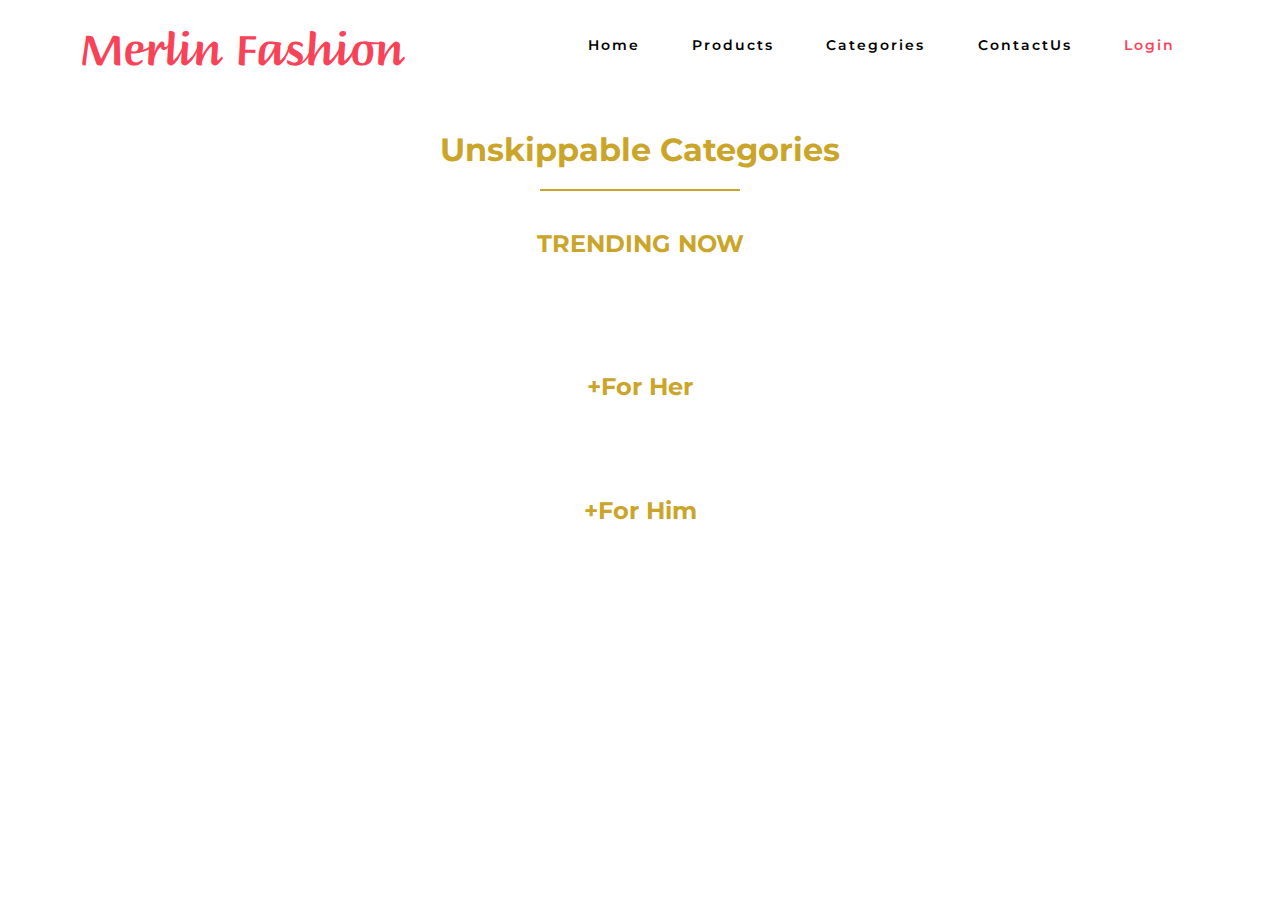
==== categories.html @ 3d171a20 "website update" ====
<!DOCTYPE html>
<html lang="en">
<head> 
    <meta charset="UTF-8">
    <meta name="viewport" content="width=device-width, initial-scale=1.0">
    <meta http-equiv="X-UA-Compatible" content="ie=edge">
    <title>Categories</title>
    <link href="https://fonts.googleapis.com/css?family=Lora:400,700|Montserrat:300" rel="stylesheet">
    <link href="https://fonts.googleapis.com/css?family=Chivo:300,700|Playfair+Display:700i" rel="stylesheet">
    <link rel="stylesheet" href="css/style_index.css">
    <link rel="stylesheet" href="css/demo.css">
    <link rel="stylesheet" href="css/nav.css">
    <link rel="stylesheet" href="css/categories.css">
</head>
<body>
  <!-- navbar -->
    <nav>
      <div class="logo">
        <h3><a href="merlin.html" class="logo-name">Merlin Fashion</a></h3>
      </div>

      <ul class="nav-links">
        <li><a href="index.html">Home</a></li>
        <li><a href="products.html">Products</a></li>
        <li><a href="categories.html">Categories</a></li>
        <li><a href="contact.html">ContactUs</a></li>
        <li><a href="login.html" id="login">Login</a></li>
      </ul>
      <div class="burger">
        <div class="line1"></div>
        <div class="line2"></div>
        <div class="line3"></div>
      </div>
    </nav>
  <!-- navbar -->
    
      <h1 class="main-head-of-color-gold">Unskippable Categories</h1>
        <center><hr></center> 
      <div class="product-img">
          <img class="product-center-img" src="images/categories-img/nordwood-themes-Nv4QHkTVEaI-unsplash (1).jpg" alt="" srcset="">
      </div> 
      <br> <br>
      <center><h2 class="trends-header">TRENDING NOW</h2></center><br><br>
      <div class="trends-categories">
        <a href="products.html"><img src="images/categories-img/category1.png" alt=""></a>
        <a href="products.html"><img src="images/categories-img/category2.png" alt=""></a>
        <a href="products.html"><img src="images/categories-img/category3.png" alt=""></a>
        <a href="products.html"><img src="images/categories-img/category4.png" alt=""></a>
        <a href="products.html"><img src="images/categories-img/category5.png" alt=""></a>
        <a href="products.html"><img src="images/categories-img/category6.png" alt=""></a>
    </div><br><br>
    <center><h2 class="trends-header">+For Her</h2></center><br><br>
    <div class="for-her">
      <a href="products.html"><img src="images/categories-img/for-her1.png" alt=""></a>
      <a href="products.html"><img src="images/categories-img/for-her2.png" alt=""></a>
    </div><br><br>
    <center><h2 class="trends-header">+For Him</h2></center><br>
    <div class="for-him">
      <a href="products.html"><img src="images/categories-img/brands-for-him1.png" alt=""></a>
      <a href="products.html"><img src="images/categories-img/brands-for-him2.png" alt=""></a>
      <a href="products.html"><img src="images/categories-img/brands-for-him3.png" alt=""></a>
      <a href="products.html"><img src="images/categories-img/brands-for-him4.png" alt=""></a>
      <a href="products.html"><img src="images/categories-img/brands-for-him5.png" alt=""></a>
    </div>
  <script type="text/javascript" src="js/nav.js"></script>
  </body>
</html>
---- css/style_index.css ----
@import url('https://fonts.googleapis.com/css?family=Oswald|Sacramento&display=swap');
@import url('https://fonts.googleapis.com/css?family=Codystar|Josefin+Slab&display=swap');
@import url('https://fonts.googleapis.com/css2?family=Pacifico&display=swap');
@import url('https://fonts.googleapis.com/css2?family=Briem+Hand:wght@100..900&family=Pacifico&display=swap'); 
*{
    margin:0;
    padding:0;
    box-sizing:border-box;
}

a {
    outline: 0;
    }

body{
    font-family: 'Montserrat', sans-serif;
}
img{
    max-width: 100%;
    height: auto;
    
}
.head-of-offer, .para-of-offer{
    color:black
}
.index-main-img{
    padding-top:50px;
    display: flex;
    flex-wrap: wrap;
}

@media only screen and (max-width:748px){
    .index-main-img{
        padding-top:116px;
        display: flex;
        flex-wrap: wrap;
    }
} 
@media screen and (min-width:300px){
    .index-main-img{
        padding-top:70px;
        display: flex;
        flex-wrap: wrap;
    }
} 
@media screen and (min-width:200px){
    .index-main-img{
        padding-top:100px;
        display: flex;
        flex-wrap: wrap;
    }
} 
.index-offers-img{
    display:grid;
    grid-template-columns: repeat(4,1fr);
    grid-gap:10px;
    margin-top:10px;
    margin-bottom: 10px;
    margin-left:10px;
    margin-right: 10px;
}
.index-grid-img-1{
    display:grid;
    grid-template-columns: 1fr 1fr 1fr 1fr;
    grid-gap:3px;
    margin-left:5px;
    margin-right: 5px;
}

.info-of-img-below{
    text-align:center;
    color:#ffffff;
    background-color: #f84258; 
    height:30px;
    padding-top:1px;
}
@media screen and (max-width:750px){
    .info-of-img-below{
        font-size:12px;
    }
}
@media screen and (max-width:712px){
    .info-of-img-below{
        font-size:9px;
    }
}
.index-grid-img-2{
    display: grid;
    grid-template-columns: 1fr 1fr 1fr;
    grid-gap:20px;
    margin-left:20px;
    margin-right: 20px;
    
}

.index-grid-img-2 img:nth-child(3){
    width:273px;
    object-fit:cover;
}
.index-grid-img-2 img:nth-child(1){
    width:800px;
    object-fit:cover;
}
.index-grid-img-2 img:nth-child(4){
    width:372px;
    object-fit:cover;
}
.index-grid-img-2 img:nth-child(2){
    width:273px;
    object-fit:cover;
}
.index-grid-img-2 img:nth-child(5){
    width:275px;
    object-fit:cover;
}
.index-grid-img-2 img:nth-child(6){
    width:275px;
    object-fit:cover;
}
.head-of-offer{
    padding-left:50px;
}
.para-of-offer{
    padding-left:50px;
}
@media screen and (max-width:400px){
    .head-of-offer{
        font-size: 16px;
    }
    .para-of-offer{
        font-size:11px;
    }  
}
.index-grid-img-3{
    display: grid;
    grid-template-columns: repeat(4,1fr);
    grid-row-start: 1;
    grid-row-end: 3;
    grid-gap: 20px;
    margin-left:20px;
}
@media screen and (max-width:1130px){
    .index-grid-img-3{
      padding-left:30px;
      padding-right:30px;
    }
  }

.img-enlarge img:hover{
	width:auto;
	height:auto;
	position:absolute;
	opacity:1;
	border;2px solid #000;
	box-shadow:5px 5px rgba(0,0,0,0.5);
}

.footer-container{
    align-content: center;
    display:grid;
    grid-template-columns: 1fr 1fr 1fr ;
    grid-gap: 20px;
    background-color: black;
    object-fit: cover;
    padding-bottom:30px;
}
.footer-container .footer-1, .footer-2, .footer-3, h5,h4,h2,h3,h6,p{
    color:white;
}

.footer-container .footer-1 h2,p,h5,h6{
    padding-left:50px;
    padding-top:20px  
}

.footer-container .footer-2,.footer-3{
    padding-top:70px;
}
.copy-right{
    font-family: 'Sacramento', cursive;
    text-align: center;
    color:#f84258; 
    font-size:27px;
}
.copy-right a{
    color:#f84258; 
}
@media  screen and (max-width:593px){
    .footer-container .footer-1 h2,p,h5,h6{
        padding-left:10px;
    }

     .copy-right {
        font-size:19px;
    }
}
---- css/nav.css ----
nav{
    display:flex;
    justify-content: space-around;
    align-items:center;
    min-height:10vh;
    background-color: #ffffff;
    position: fixed;
    width: 100%;
    top:0;
    
}
a{
    text-decoration: none;
}
nav a{
    color:black;
}
nav a:hover{
    color:#f84258;
    text-decoration: none;

}
#login{
    color:#f84258;
}
.logo h3{
    font-family: 'Briem Hand', cursive;
    font-weight: 500;
    text-align: center;
    font-size:45px;
}
.logo-name{
     color:#f84258;
}
.logo-name:hover{
    color:#f84258;
    text-decoration: none;
}

.nav-links{
    display:flex;
    list-style: none;
    width:50%;
    justify-content: space-around;
    letter-spacing: 2px;
    font-weight: 600;
    font-size:14px;
    font-family: 'Montserrat', sans-serif;
}
.burger div{
    background-color:#f84258;
    width:25px;
    height:3px;
    margin:5px;
    transition: all 0.3s ease;
}

.burger{
    display:none;
    cursor: pointer;
}

@media screen and (max-width:1024px){
    .nav-links{
        width:80%;
    }

}

@media screen and (max-width:768px){
    body{
        overflow-x: hidden;
    }
    .nav-links{
       position:absolute;
       right:0px;
       height:90vh;
       top:10vh;
       background-color: #232323;
       display:flex;
       flex-direction: column;
       align-items: center;
       width:60%;
       transform:translateX(100%);
       transition: transform 0.5s ease-in;
    }
    .nav-links li{
        opacity: 0;
    }
    .burger{
        display: block;
    }
    nav a{
        color:rgb(231, 216, 216);
    }
    nav a:hover{
        color:#f7f7f7;
        text-decoration: none;
    
    }
}
.nav-active{
    transform: translateX(0%);
}

@keyframes navLinkFade{
    from{
        opacity: 0;
        transform: translateX(50px);
    }
    to{
        opacity: 1;
        transform: translateX(0px);
    }
}

.toggle .line1{
    transform: rotate(-45deg) translate(-5px,6px);
}
.toggle .line2{
    opacity:0;
}
.toggle .line3{
    transform: rotate(45deg) translate(-5px,-6px);
}
---- css/categories.css ----
*{
    margin:0;
    padding:0;
    box-sizing: border-box;
}
.product-img{
    display: grid;
    grid-template-columns: repeat(1,auto-fill(1160px,1fr));
}
h1{
    padding-top: 110px;
    margin:20px;
    text-align: center;
}
hr{
    
    max-width: 200px;
    border:1px solid #caa529;
}
#name-fashion{
    color:#f84258;
}
.trends-header, .main-head-of-color-gold{
    color:#caa529;
}
.trends-categories, .for-her, .for-him{
    display:grid;
    padding-left:50px;
}
.trends-categories{
    grid-template-columns: repeat(3,1fr);
}
.for-her{
    grid-template-columns: repeat(2,1fr);
}
.for-him{
    grid-template-columns: repeat(5,1fr);
}
@media screen and (max-width:984px){
    .trends-categories, .for-her, .for-him{
        padding-right:20px;
        padding-left:20px;
    }
}
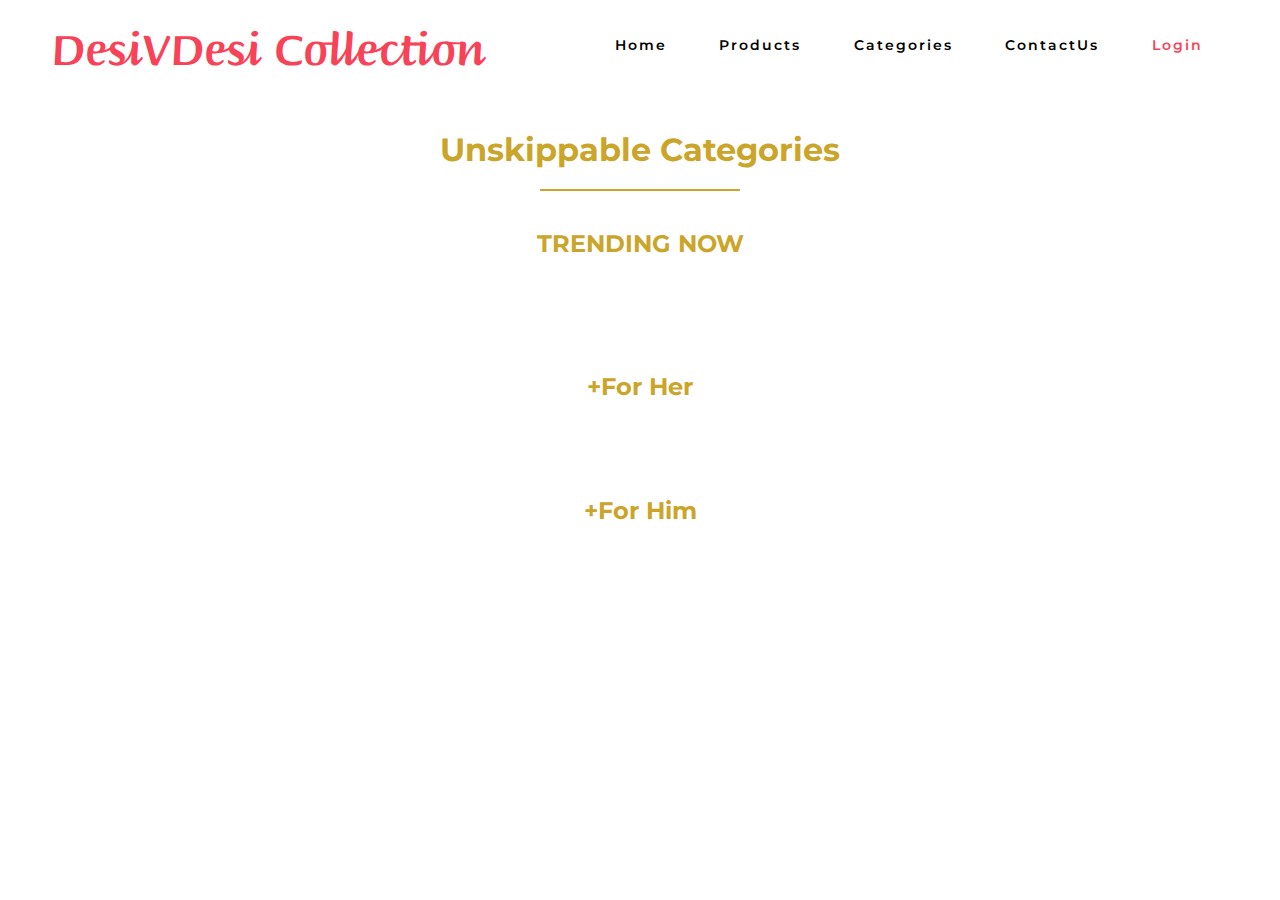
==== commit 98e2679a: "website update mainn" ====
--- a/categories.html
+++ b/categories.html
@@ -16,7 +16,7 @@
   <!-- navbar -->
     <nav>
       <div class="logo">
-        <h3><a href="merlin.html" class="logo-name">Merlin Fashion</a></h3>
+        <h3><a href="mainn.html" class="logo-name">DesiVDesi Collection</a></h3>
       </div>
 
       <ul class="nav-links">
